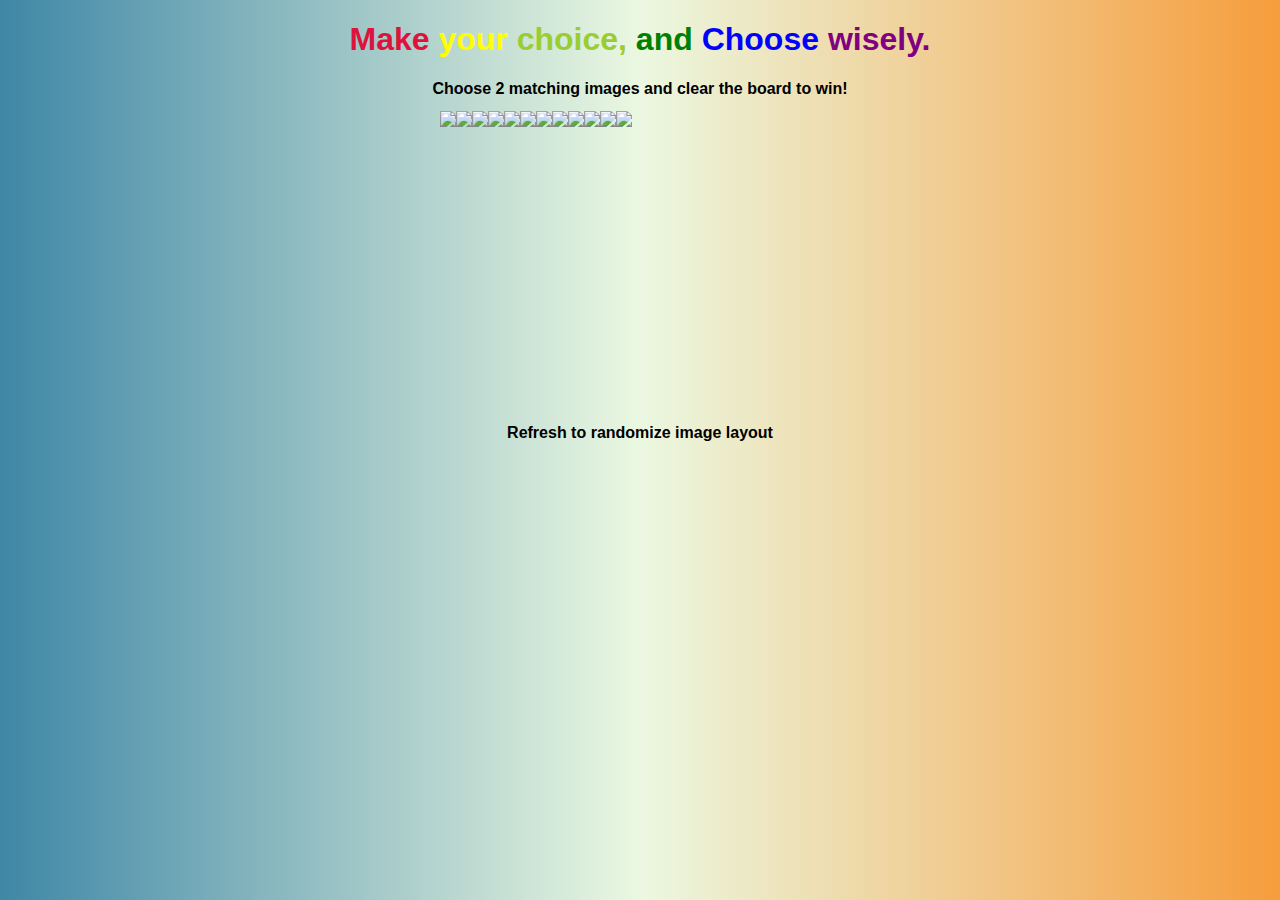
==== Memory Game/index.html @ 71c3c732 "update" ====
<!DOCTYPE html>
<html lang="en">
<head>
    <meta charset="UTF-8">
    <meta http-equiv="X-UA-Compatible" content="IE=edge">
    <meta name="viewport" content="width=device-width, initial-scale=1.0">
    <title>Memory Game</title>
    <link rel="stylesheet" href="style.css">
</head>
<body>

    <!-- Im sorry to anyone looking at this code right now XD -->
    <h1><span class="red">Make</span>&nbsp;<span class="yellow">your</span>&nbsp;
        <span class="green-yellow">choice,</span>&nbsp;<span class="green">and</span>&nbsp;
        <span class="blue">Choose</span>&nbsp;<span class="purple">wisely.</span></h1>
    <h2>Choose 2 matching images and clear the board to win!</h2>

    <div class="container">
        <div id="grid"></div>
    </div>

    <h2>Refresh to randomize image layout</h2>



    <script src="app.js"></script>
</body>
</html>
---- Memory Game/style.css ----
@import url('https://fonts.googleapis.com/css2?family=Asap&family=Montserrat:wght@300;400;700&display=swap');

body{
    background: linear-gradient(0.25turn, #3f87a6, #ebf8e1, #f69d3c);
}

#grid{
    width: 400px;
    height: 300px;
    display: flex;
    flex-wrap: wrap;
}

.container{
    display: flex;
    justify-content: center;
    align-items: center;
}

h1{
    display: flex;
    justify-content: center;
    align-items: center;
    font-family: josefin sans, sans-serif;


}

h2{
    display: flex;
    justify-content: center;
    align-items: center;
    font-family: josefin sans, sans-serif;
    font-size: 1rem;

}

h1 .red{
    color: crimson;
}
h1 .yellow{
    color: yellow;
}
h1 .green-yellow{
    color: yellowgreen;
}
h1 .green{
    color: green;
}
h1 .blue{
    color: blue;
}
h1 .purple{
    color: purple;
}
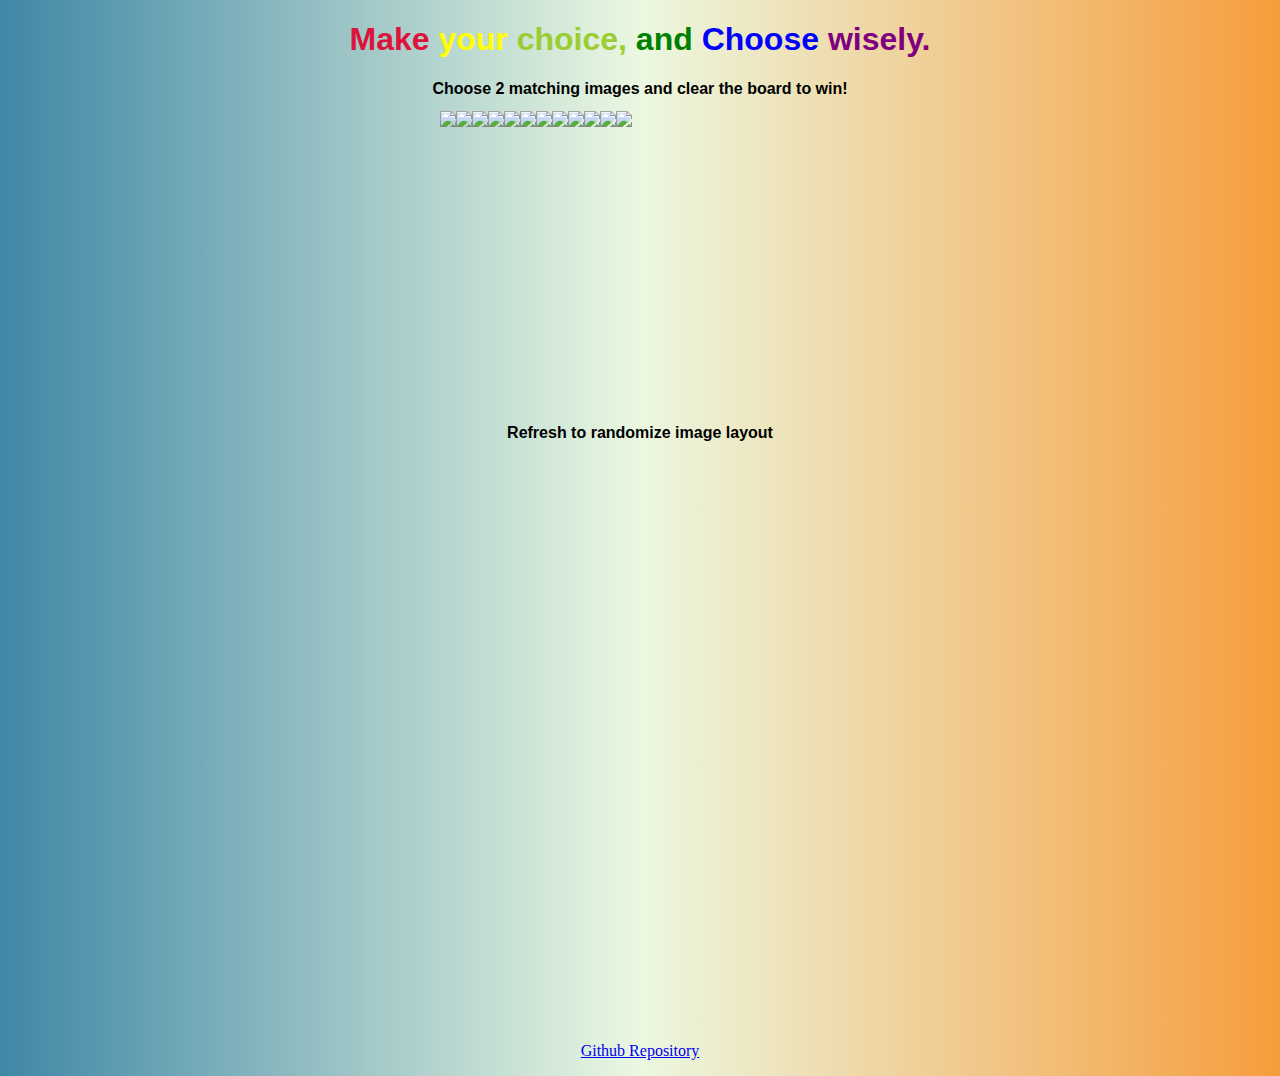
==== commit 7fdf96a6: "eupdated for jade" ====
--- a/Memory Game/index.html
+++ b/Memory Game/index.html
@@ -19,8 +19,10 @@
         <div id="grid"></div>
     </div>
 
+
     <h2>Refresh to randomize image layout</h2>
 
+    <p id="github"><a href="https://github.com/KoaKilla/koakilla.github.io/tree/main/Memory%20Game">Github Repository</a></p>
 
 
     <script src="app.js"></script>
--- a/Memory Game/style.css
+++ b/Memory Game/style.css
@@ -53,4 +53,11 @@
 h1 .purple{
     color: purple;
 }
-
+#github{
+    display: flex;
+    align-items: center;
+    justify-content: center;
+    color: white;
+    margin-top: 600px;
+    text-decoration: none;
+  }
